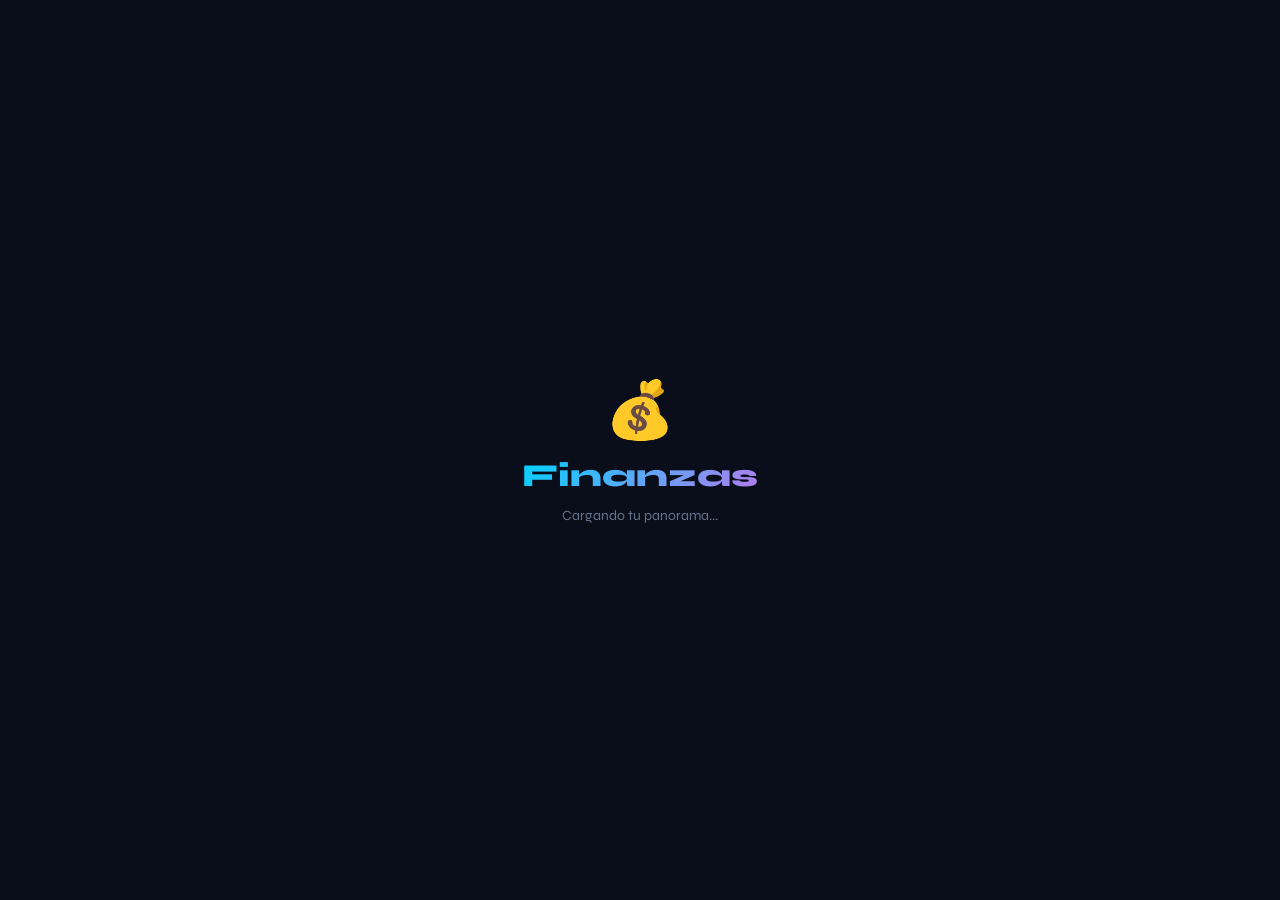
==== index.html @ 2b23b95f "Add files via upload" ====
<!DOCTYPE html>
<html lang="es">
<head>
  <meta charset="UTF-8" />
  <meta name="viewport" content="width=device-width, initial-scale=1.0, viewport-fit=cover" />
  <meta name="theme-color" content="#0a0e1a" />
  <meta name="apple-mobile-web-app-capable" content="yes" />
  <meta name="apple-mobile-web-app-status-bar-style" content="black-translucent" />
  <meta name="apple-mobile-web-app-title" content="Finanzas" />
  <meta name="description" content="Tu dashboard de finanzas personales" />
  <title>Finanzas Personal</title>
  <link rel="manifest" href="manifest.json" />
  <link rel="apple-touch-icon" href="icons/icon-192.png" />
  <link rel="icon" href="icons/icon-192.png" />
  <link href="https://fonts.googleapis.com/css2?family=Syne:wght@400;600;700;800&family=JetBrains+Mono:wght@400;600&display=swap" rel="stylesheet" />
  <link rel="stylesheet" href="style.css" />
</head>
<body>
  <div id="app">
    <!-- Splash -->
    <div id="splash">
      <div class="splash-icon">💰</div>
      <div class="splash-title">Finanzas</div>
      <div class="splash-sub">Cargando tu panorama...</div>
    </div>

    <!-- Main App -->
    <div id="main" class="hidden">

      <!-- Header -->
      <header id="app-header">
        <div class="header-top">
          <div>
            <div class="header-greeting" id="greeting">Hola 👋</div>
            <div class="header-date" id="header-date"></div>
          </div>
          <button class="btn-icon" id="btn-settings" aria-label="Configuración">⚙️</button>
        </div>
        <div class="net-worth-block">
          <div class="nw-label">PATRIMONIO NETO</div>
          <div class="nw-value" id="net-worth">$0</div>
          <div class="nw-delta" id="nw-delta"></div>
        </div>
      </header>

      <!-- Tab Content -->
      <main id="tab-content"></main>

      <!-- Bottom Nav -->
      <nav id="bottom-nav">
        <button class="nav-btn active" data-tab="overview">
          <span class="nav-icon">📊</span>
          <span class="nav-label">Inicio</span>
        </button>
        <button class="nav-btn" data-tab="transactions">
          <span class="nav-icon">💸</span>
          <span class="nav-label">Movimientos</span>
        </button>
        <button class="nav-btn nav-add" data-tab="add" id="btn-add-main">
          <span class="nav-icon-add">+</span>
        </button>
        <button class="nav-btn" data-tab="budget">
          <span class="nav-icon">📋</span>
          <span class="nav-label">Presupuesto</span>
        </button>
        <button class="nav-btn" data-tab="goals">
          <span class="nav-icon">🎯</span>
          <span class="nav-label">Metas</span>
        </button>
      </nav>
    </div>

    <!-- Modal: Add Transaction -->
    <div id="modal-add" class="modal hidden">
      <div class="modal-backdrop" id="modal-backdrop"></div>
      <div class="modal-sheet">
        <div class="modal-handle"></div>
        <h2 class="modal-title">Nueva Transacción</h2>

        <div class="type-toggle">
          <button class="type-btn active" data-type="gasto">💸 Gasto</button>
          <button class="type-btn" data-type="ingreso">💰 Ingreso</button>
        </div>

        <div class="form-group">
          <label>Monto</label>
          <div class="amount-input-wrap">
            <span class="currency-sign">$</span>
            <input type="number" id="inp-amount" placeholder="0.00" inputmode="decimal" />
          </div>
        </div>

        <div class="form-group">
          <label>Descripción</label>
          <input type="text" id="inp-desc" placeholder="ej. Supermercado" />
        </div>

        <div class="form-group">
          <label>Categoría</label>
          <div class="category-grid" id="category-grid"></div>
        </div>

        <div class="form-group">
          <label>Fecha</label>
          <input type="date" id="inp-date" />
        </div>

        <button class="btn-primary" id="btn-save-tx">Guardar</button>
        <button class="btn-ghost" id="btn-cancel-tx">Cancelar</button>
      </div>
    </div>

    <!-- Modal: Settings -->
    <div id="modal-settings" class="modal hidden">
      <div class="modal-backdrop" id="settings-backdrop"></div>
      <div class="modal-sheet">
        <div class="modal-handle"></div>
        <h2 class="modal-title">Configuración</h2>

        <div class="form-group">
          <label>Tu nombre</label>
          <input type="text" id="inp-name" placeholder="ej. Jorge" />
        </div>

        <div class="form-group">
          <label>Ingreso mensual esperado ($)</label>
          <input type="number" id="inp-income" placeholder="ej. 35000" inputmode="decimal" />
        </div>

        <div class="settings-section">
          <div class="settings-section-title">Presupuestos por categoría</div>
          <div id="budget-inputs"></div>
        </div>

        <div class="settings-section">
          <div class="settings-section-title">Zona de peligro</div>
          <button class="btn-danger" id="btn-clear-data">🗑️ Borrar todos los datos</button>
        </div>

        <button class="btn-primary" id="btn-save-settings">Guardar cambios</button>
        <button class="btn-ghost" id="btn-cancel-settings">Cancelar</button>
      </div>
    </div>

    <!-- Modal: Add Goal -->
    <div id="modal-goal" class="modal hidden">
      <div class="modal-backdrop" id="goal-backdrop"></div>
      <div class="modal-sheet">
        <div class="modal-handle"></div>
        <h2 class="modal-title">Nueva Meta</h2>
        <div class="form-group">
          <label>Nombre de la meta</label>
          <input type="text" id="inp-goal-name" placeholder="ej. Vacaciones" />
        </div>
        <div class="form-group">
          <label>Monto objetivo ($)</label>
          <input type="number" id="inp-goal-target" placeholder="ej. 50000" inputmode="decimal" />
        </div>
        <div class="form-group">
          <label>Ahorro actual ($)</label>
          <input type="number" id="inp-goal-current" placeholder="ej. 5000" inputmode="decimal" />
        </div>
        <div class="form-group">
          <label>Emoji</label>
          <div class="emoji-grid" id="emoji-grid"></div>
        </div>
        <button class="btn-primary" id="btn-save-goal">Guardar meta</button>
        <button class="btn-ghost" id="btn-cancel-goal">Cancelar</button>
      </div>
    </div>

  </div>

  <script src="app.js"></script>
</body>
</html>
---- style.css ----
:root {
  --bg: #0a0e1a;
  --surface: #111827;
  --card: #151d2e;
  --card2: #1a2540;
  --border: #1e2d45;
  --accent: #00d4ff;
  --accent-glow: rgba(0,212,255,0.15);
  --green: #00e5a0;
  --green-dim: rgba(0,229,160,0.12);
  --red: #ff4d6d;
  --red-dim: rgba(255,77,109,0.12);
  --yellow: #ffc857;
  --yellow-dim: rgba(255,200,87,0.12);
  --purple: #b57bee;
  --text: #e2e8f0;
  --muted: #64748b;
  --muted2: #94a3b8;
  --nav-h: 72px;
  --header-h: 160px;
  --safe-bottom: env(safe-area-inset-bottom, 0px);
  --safe-top: env(safe-area-inset-top, 0px);
}

* { box-sizing: border-box; margin: 0; padding: 0; -webkit-tap-highlight-color: transparent; }

html, body {
  height: 100%;
  background: var(--bg);
  color: var(--text);
  font-family: 'Syne', sans-serif;
  overscroll-behavior: none;
  overflow: hidden;
}

#app { height: 100vh; height: 100dvh; position: relative; overflow: hidden; }

/* ── SPLASH ── */
#splash {
  position: absolute; inset: 0;
  display: flex; flex-direction: column;
  align-items: center; justify-content: center;
  background: var(--bg); z-index: 100;
  gap: 12px; transition: opacity 0.4s ease;
}
.splash-icon { font-size: 56px; animation: pulse 1.5s infinite; }
.splash-title { font-size: 32px; font-weight: 800; background: linear-gradient(135deg, var(--accent), var(--purple)); -webkit-background-clip: text; -webkit-text-fill-color: transparent; }
.splash-sub { color: var(--muted); font-size: 14px; }
@keyframes pulse { 0%,100% { transform: scale(1); } 50% { transform: scale(1.1); } }

/* ── MAIN ── */
#main { height: 100%; display: flex; flex-direction: column; }
.hidden { display: none !important; }

/* ── HEADER ── */
#app-header {
  background: linear-gradient(180deg, #0d1424 0%, var(--bg) 100%);
  padding: calc(var(--safe-top) + 16px) 20px 20px;
  flex-shrink: 0;
  position: relative;
  z-index: 10;
}
.header-top { display: flex; justify-content: space-between; align-items: flex-start; margin-bottom: 16px; }
.header-greeting { font-size: 22px; font-weight: 700; }
.header-date { font-size: 12px; color: var(--muted); margin-top: 2px; }
.btn-icon { background: var(--card); border: 1px solid var(--border); border-radius: 12px; padding: 10px 12px; font-size: 18px; cursor: pointer; color: var(--text); }

.net-worth-block {
  background: linear-gradient(135deg, var(--card), var(--card2));
  border: 1px solid var(--border);
  border-radius: 20px; padding: 16px 20px;
  position: relative; overflow: hidden;
}
.net-worth-block::before {
  content: ''; position: absolute; top: -30px; right: -30px;
  width: 120px; height: 120px; border-radius: 50%;
  background: radial-gradient(circle, var(--accent-glow), transparent 70%);
}
.nw-label { font-size: 10px; letter-spacing: 2px; color: var(--muted); margin-bottom: 4px; }
.nw-value { font-family: 'JetBrains Mono', monospace; font-size: 34px; font-weight: 600; color: var(--green); line-height: 1; }
.nw-delta { font-size: 12px; color: var(--muted2); margin-top: 6px; }
.nw-delta.positive { color: var(--green); }
.nw-delta.negative { color: var(--red); }

/* ── MAIN CONTENT ── */
#tab-content {
  flex: 1; overflow-y: auto; overflow-x: hidden;
  padding: 16px 16px calc(var(--nav-h) + var(--safe-bottom) + 16px);
  -webkit-overflow-scrolling: touch;
}
#tab-content::-webkit-scrollbar { display: none; }

/* ── BOTTOM NAV ── */
#bottom-nav {
  position: fixed; bottom: 0; left: 0; right: 0;
  height: calc(var(--nav-h) + var(--safe-bottom));
  padding-bottom: var(--safe-bottom);
  background: rgba(13,20,36,0.95);
  backdrop-filter: blur(20px);
  -webkit-backdrop-filter: blur(20px);
  border-top: 1px solid var(--border);
  display: flex; align-items: center; justify-content: space-around;
  z-index: 50;
}
.nav-btn {
  display: flex; flex-direction: column; align-items: center;
  gap: 3px; background: none; border: none; cursor: pointer;
  color: var(--muted); padding: 8px 12px; border-radius: 14px;
  transition: color 0.2s, transform 0.15s; min-width: 52px;
}
.nav-btn.active { color: var(--accent); }
.nav-btn:active { transform: scale(0.9); }
.nav-icon { font-size: 20px; }
.nav-label { font-size: 10px; font-weight: 600; font-family: 'Syne', sans-serif; }
.nav-add {
  background: linear-gradient(135deg, var(--accent), var(--purple));
  border-radius: 50%; width: 52px; height: 52px;
  padding: 0; min-width: unset;
  box-shadow: 0 0 20px var(--accent-glow);
  margin-top: -8px;
}
.nav-icon-add { font-size: 28px; font-weight: 300; color: var(--bg); line-height: 1; }

/* ── CARDS ── */
.card {
  background: var(--card); border: 1px solid var(--border);
  border-radius: 18px; padding: 16px;
  margin-bottom: 14px;
}
.card-title { font-size: 13px; font-weight: 700; color: var(--muted2); letter-spacing: 0.5px; margin-bottom: 14px; text-transform: uppercase; font-size: 11px; }

/* ── KPI GRID ── */
.kpi-grid { display: grid; grid-template-columns: 1fr 1fr; gap: 10px; margin-bottom: 14px; }
.kpi-card {
  background: var(--card); border: 1px solid var(--border);
  border-radius: 16px; padding: 14px;
  transition: transform 0.2s;
}
.kpi-card:active { transform: scale(0.97); }
.kpi-label { font-size: 10px; color: var(--muted); letter-spacing: 1px; text-transform: uppercase; margin-bottom: 6px; }
.kpi-value { font-family: 'JetBrains Mono', monospace; font-size: 20px; font-weight: 600; }
.kpi-sub { font-size: 11px; color: var(--muted); margin-top: 3px; }
.kpi-card.green { border-color: rgba(0,229,160,0.2); box-shadow: 0 0 16px rgba(0,229,160,0.05); }
.kpi-card.red { border-color: rgba(255,77,109,0.2); box-shadow: 0 0 16px rgba(255,77,109,0.05); }
.kpi-card.accent { border-color: rgba(0,212,255,0.2); box-shadow: 0 0 16px rgba(0,212,255,0.05); }
.kpi-card.purple { border-color: rgba(181,123,238,0.2); }

/* ── SCORE GAUGE ── */
.score-wrap { display: flex; align-items: center; gap: 16px; }
.score-info { flex: 1; }
.score-badge { display: inline-block; font-size: 12px; font-weight: 700; padding: 4px 10px; border-radius: 99px; margin-bottom: 8px; }
.score-desc { font-size: 12px; color: var(--muted); line-height: 1.5; }

/* ── MINI BAR CHART ── */
.mini-chart { display: flex; align-items: flex-end; gap: 6px; height: 60px; margin-top: 8px; }
.mini-bar-wrap { flex: 1; display: flex; flex-direction: column; align-items: center; gap: 4px; height: 100%; justify-content: flex-end; }
.mini-bar { width: 100%; border-radius: 4px 4px 0 0; transition: height 0.8s ease; min-height: 4px; }
.mini-bar-label { font-size: 9px; color: var(--muted); }

/* ── TRANSACTIONS ── */
.tx-item {
  display: flex; align-items: center; gap: 12px;
  padding: 12px 0; border-bottom: 1px solid var(--border);
}
.tx-item:last-child { border-bottom: none; }
.tx-icon {
  width: 40px; height: 40px; border-radius: 12px;
  display: flex; align-items: center; justify-content: center;
  font-size: 18px; flex-shrink: 0;
}
.tx-info { flex: 1; min-width: 0; }
.tx-desc { font-size: 14px; font-weight: 600; white-space: nowrap; overflow: hidden; text-overflow: ellipsis; }
.tx-meta { font-size: 11px; color: var(--muted); margin-top: 2px; }
.tx-amount { font-family: 'JetBrains Mono', monospace; font-size: 15px; font-weight: 600; }
.tx-amount.income { color: var(--green); }
.tx-amount.expense { color: var(--red); }
.tx-delete { background: none; border: none; color: var(--muted); font-size: 16px; cursor: pointer; padding: 4px; opacity: 0.5; }
.tx-delete:active { opacity: 1; color: var(--red); }

/* ── BUDGET BARS ── */
.budget-item { margin-bottom: 16px; }
.budget-header { display: flex; justify-content: space-between; align-items: center; margin-bottom: 6px; }
.budget-name { font-size: 13px; font-weight: 600; display: flex; align-items: center; gap: 6px; }
.budget-amounts { font-family: 'JetBrains Mono', monospace; font-size: 12px; color: var(--muted); }
.budget-bar-bg { background: var(--border); border-radius: 99px; height: 8px; overflow: hidden; }
.budget-bar-fill { height: 100%; border-radius: 99px; transition: width 0.8s ease; }
.budget-warning { font-size: 10px; color: var(--red); margin-top: 3px; }
.over-tag { font-size: 9px; background: var(--red-dim); color: var(--red); padding: 2px 6px; border-radius: 99px; font-weight: 700; }

/* ── GOALS ── */
.goal-card {
  background: var(--card); border: 1px solid var(--border);
  border-radius: 18px; padding: 18px; margin-bottom: 12px;
  position: relative; overflow: hidden;
}
.goal-card::after {
  content: ''; position: absolute; right: -20px; bottom: -20px;
  width: 80px; height: 80px; border-radius: 50%;
  background: radial-gradient(circle, rgba(0,212,255,0.08), transparent 70%);
}
.goal-header { display: flex; justify-content: space-between; align-items: flex-start; margin-bottom: 14px; }
.goal-emoji { font-size: 28px; }
.goal-pct { font-family: 'JetBrains Mono', monospace; font-size: 26px; font-weight: 600; color: var(--accent); }
.goal-name { font-size: 15px; font-weight: 700; margin-bottom: 2px; }
.goal-eta { font-size: 11px; color: var(--muted); }
.goal-bar-bg { background: var(--border); border-radius: 99px; height: 8px; margin: 10px 0; overflow: hidden; }
.goal-bar-fill { height: 100%; border-radius: 99px; background: linear-gradient(90deg, var(--accent), var(--purple)); box-shadow: 0 0 8px var(--accent-glow); transition: width 1s ease; }
.goal-amounts { display: flex; justify-content: space-between; font-size: 12px; }
.goal-actions { display: flex; gap: 8px; margin-top: 12px; }
.btn-sm { background: var(--border); border: none; color: var(--muted2); padding: 6px 12px; border-radius: 99px; font-size: 11px; cursor: pointer; font-family: 'Syne', sans-serif; font-weight: 600; }
.btn-sm:active { background: var(--card2); }
.btn-sm.danger { color: var(--red); }
.btn-add-goal {
  width: 100%; background: var(--card); border: 2px dashed var(--border);
  border-radius: 18px; padding: 20px; color: var(--muted);
  font-size: 14px; font-family: 'Syne', sans-serif; font-weight: 600;
  cursor: pointer; transition: border-color 0.2s, color 0.2s;
}
.btn-add-goal:active { border-color: var(--accent); color: var(--accent); }

/* ── EMPTY STATE ── */
.empty-state { text-align: center; padding: 40px 20px; color: var(--muted); }
.empty-state-icon { font-size: 48px; margin-bottom: 12px; }
.empty-state-text { font-size: 14px; line-height: 1.6; }

/* ── SECTION HEADER ── */
.section-header { display: flex; justify-content: space-between; align-items: center; margin-bottom: 12px; }
.section-title { font-size: 14px; font-weight: 700; }
.section-action { font-size: 12px; color: var(--accent); background: none; border: none; cursor: pointer; font-family: 'Syne', sans-serif; font-weight: 600; }

/* ── MONTH SELECTOR ── */
.month-selector { display: flex; align-items: center; justify-content: center; gap: 16px; margin-bottom: 16px; }
.month-nav { background: var(--card); border: 1px solid var(--border); border-radius: 10px; padding: 8px 14px; color: var(--text); font-size: 18px; cursor: pointer; }
.month-label { font-size: 15px; font-weight: 700; min-width: 140px; text-align: center; }

/* ── FILTER CHIPS ── */
.filter-chips { display: flex; gap: 8px; overflow-x: auto; padding-bottom: 4px; margin-bottom: 14px; }
.filter-chips::-webkit-scrollbar { display: none; }
.chip { background: var(--card); border: 1px solid var(--border); border-radius: 99px; padding: 6px 14px; font-size: 12px; font-weight: 600; cursor: pointer; white-space: nowrap; color: var(--muted2); transition: all 0.2s; flex-shrink: 0; }
.chip.active { background: var(--accent-glow); border-color: var(--accent); color: var(--accent); }

/* ── MODAL ── */
.modal { position: fixed; inset: 0; z-index: 200; display: flex; flex-direction: column; justify-content: flex-end; }
.modal-backdrop { position: absolute; inset: 0; background: rgba(0,0,0,0.6); backdrop-filter: blur(4px); }
.modal-sheet {
  position: relative; z-index: 1;
  background: var(--surface); border-radius: 24px 24px 0 0;
  padding: 16px 20px calc(20px + var(--safe-bottom));
  max-height: 92vh; overflow-y: auto;
  animation: slideUp 0.3s cubic-bezier(0.32,0.72,0,1);
}
.modal-sheet::-webkit-scrollbar { display: none; }
@keyframes slideUp { from { transform: translateY(100%); } to { transform: translateY(0); } }
.modal-handle { width: 40px; height: 4px; background: var(--border); border-radius: 99px; margin: 0 auto 16px; }
.modal-title { font-size: 20px; font-weight: 800; margin-bottom: 20px; }

/* ── FORM ── */
.form-group { margin-bottom: 16px; }
.form-group label { display: block; font-size: 11px; color: var(--muted); letter-spacing: 1px; text-transform: uppercase; margin-bottom: 8px; font-weight: 600; }
input[type="text"], input[type="number"], input[type="date"] {
  width: 100%; background: var(--card); border: 1px solid var(--border);
  border-radius: 12px; padding: 13px 16px; color: var(--text);
  font-size: 15px; font-family: 'Syne', sans-serif;
  outline: none; transition: border-color 0.2s;
}
input:focus { border-color: var(--accent); }
input[type="date"] { color-scheme: dark; }
.amount-input-wrap { position: relative; }
.currency-sign { position: absolute; left: 16px; top: 50%; transform: translateY(-50%); color: var(--muted); font-size: 16px; font-weight: 700; }
.amount-input-wrap input { padding-left: 32px; font-family: 'JetBrains Mono', monospace; font-size: 22px; font-weight: 600; }

.type-toggle { display: flex; gap: 8px; margin-bottom: 20px; }
.type-btn { flex: 1; background: var(--card); border: 2px solid var(--border); border-radius: 12px; padding: 12px; color: var(--muted2); font-size: 14px; font-weight: 700; cursor: pointer; font-family: 'Syne', sans-serif; transition: all 0.2s; }
.type-btn.active[data-type="gasto"] { border-color: var(--red); color: var(--red); background: var(--red-dim); }
.type-btn.active[data-type="ingreso"] { border-color: var(--green); color: var(--green); background: var(--green-dim); }

.category-grid { display: grid; grid-template-columns: repeat(4, 1fr); gap: 8px; }
.cat-btn { background: var(--card); border: 2px solid var(--border); border-radius: 12px; padding: 10px 4px; display: flex; flex-direction: column; align-items: center; gap: 4px; cursor: pointer; transition: all 0.15s; }
.cat-btn.selected { border-color: var(--accent); background: var(--accent-glow); }
.cat-btn:active { transform: scale(0.93); }
.cat-btn-emoji { font-size: 20px; }
.cat-btn-name { font-size: 9px; color: var(--muted); font-weight: 600; text-align: center; line-height: 1.2; }

.emoji-grid { display: flex; flex-wrap: wrap; gap: 8px; }
.emoji-opt { font-size: 26px; background: var(--card); border: 2px solid var(--border); border-radius: 12px; padding: 8px 10px; cursor: pointer; transition: all 0.15s; }
.emoji-opt.selected { border-color: var(--accent); background: var(--accent-glow); }

/* ── BUTTONS ── */
.btn-primary {
  width: 100%; background: linear-gradient(135deg, var(--accent), #0099cc);
  border: none; border-radius: 14px; padding: 16px;
  color: var(--bg); font-size: 15px; font-weight: 800;
  cursor: pointer; font-family: 'Syne', sans-serif;
  margin-bottom: 10px; transition: opacity 0.2s, transform 0.15s;
  box-shadow: 0 4px 20px rgba(0,212,255,0.3);
}
.btn-primary:active { opacity: 0.85; transform: scale(0.98); }
.btn-ghost {
  width: 100%; background: none; border: 1px solid var(--border);
  border-radius: 14px; padding: 14px; color: var(--muted);
  font-size: 14px; cursor: pointer; font-family: 'Syne', sans-serif;
}
.btn-danger {
  width: 100%; background: var(--red-dim); border: 1px solid var(--red);
  border-radius: 14px; padding: 14px; color: var(--red);
  font-size: 14px; font-weight: 700; cursor: pointer; font-family: 'Syne', sans-serif;
  margin-bottom: 12px;
}

.settings-section { margin-bottom: 20px; }
.settings-section-title { font-size: 11px; color: var(--muted); letter-spacing: 1px; text-transform: uppercase; font-weight: 600; margin-bottom: 12px; }
.budget-inp-row { display: flex; align-items: center; gap: 10px; margin-bottom: 10px; }
.budget-inp-label { flex: 1; font-size: 13px; display: flex; align-items: center; gap: 6px; }
.budget-inp-row input { width: 110px; flex-shrink: 0; }

/* ── RECOMMENDATIONS ── */
.rec-item { display: flex; gap: 12px; padding: 12px 0; border-bottom: 1px solid var(--border); align-items: flex-start; }
.rec-item:last-child { border-bottom: none; }
.rec-icon { font-size: 20px; flex-shrink: 0; margin-top: 1px; }
.rec-text { font-size: 13px; color: var(--muted2); line-height: 1.5; }

/* ── TOAST ── */
#toast {
  position: fixed; bottom: calc(var(--nav-h) + var(--safe-bottom) + 16px);
  left: 50%; transform: translateX(-50%) translateY(20px);
  background: var(--card2); border: 1px solid var(--border);
  color: var(--text); border-radius: 12px; padding: 12px 20px;
  font-size: 13px; font-weight: 600; z-index: 300;
  opacity: 0; transition: opacity 0.3s, transform 0.3s;
  white-space: nowrap; pointer-events: none;
}
#toast.show { opacity: 1; transform: translateX(-50%) translateY(0); }

/* ── ANIMATIONS ── */
.fade-in { animation: fadeIn 0.3s ease; }
@keyframes fadeIn { from { opacity: 0; transform: translateY(8px); } to { opacity: 1; transform: translateY(0); } }

.tab-enter { animation: tabEnter 0.25s ease; }
@keyframes tabEnter { from { opacity: 0; transform: translateX(10px); } to { opacity: 1; transform: translateX(0); } }
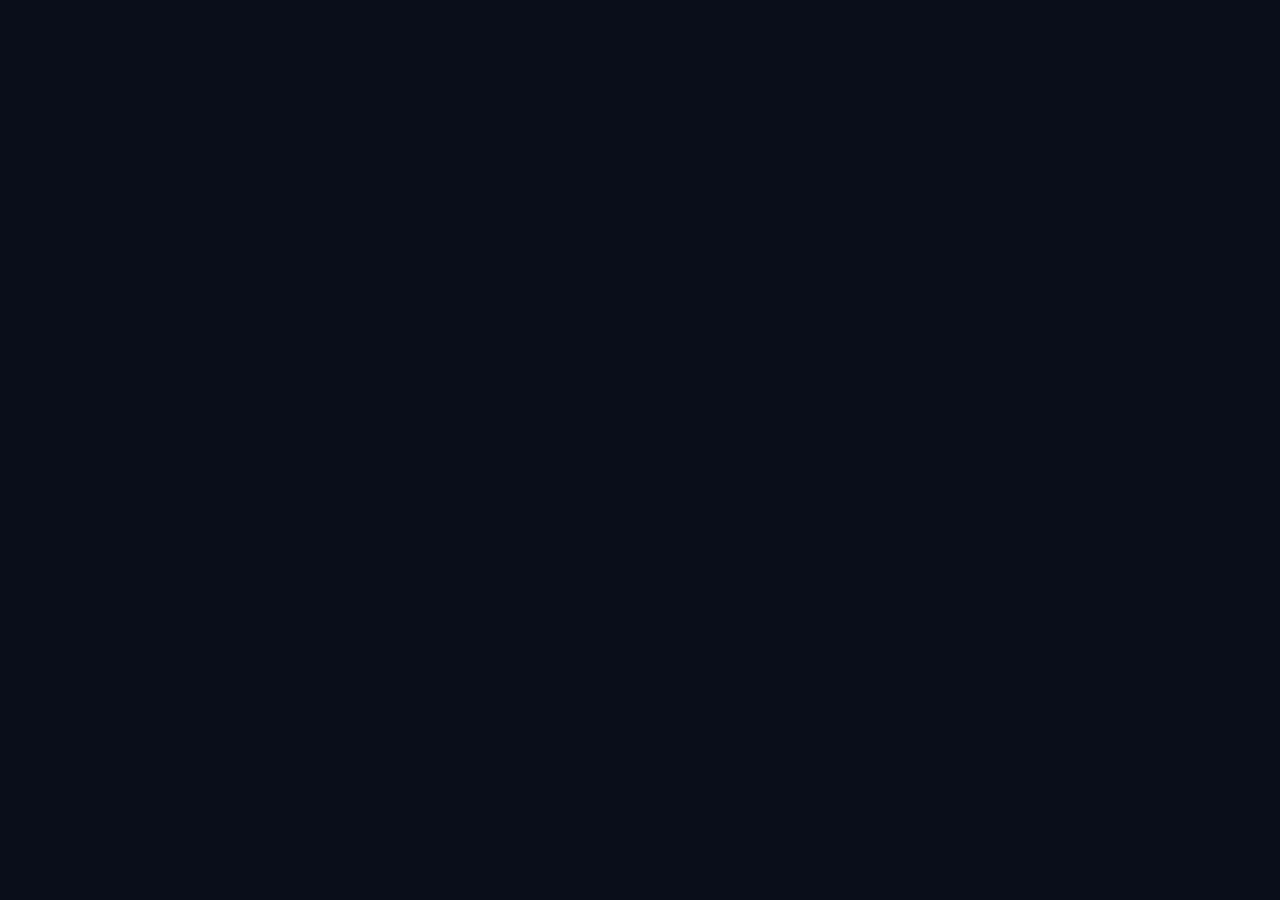
==== commit 94a9464b: "Add files via upload" ====
--- a/index.html
+++ b/index.html
@@ -17,24 +17,20 @@
 </head>
 <body>
   <div id="app">
-    <!-- Splash -->
     <div id="splash">
       <div class="splash-icon">💰</div>
       <div class="splash-title">Finanzas</div>
       <div class="splash-sub">Cargando tu panorama...</div>
     </div>
 
-    <!-- Main App -->
     <div id="main" class="hidden">
-
-      <!-- Header -->
       <header id="app-header">
         <div class="header-top">
           <div>
             <div class="header-greeting" id="greeting">Hola 👋</div>
             <div class="header-date" id="header-date"></div>
           </div>
-          <button class="btn-icon" id="btn-settings" aria-label="Configuración">⚙️</button>
+          <button class="btn-icon" id="btn-settings">⚙️</button>
         </div>
         <div class="net-worth-block">
           <div class="nw-label">PATRIMONIO NETO</div>
@@ -43,31 +39,27 @@
         </div>
       </header>
 
-      <!-- Tab Content -->
       <main id="tab-content"></main>
 
-      <!-- Bottom Nav -->
       <nav id="bottom-nav">
-        <button class="nav-btn active" data-tab="overview">
-          <span class="nav-icon">📊</span>
-          <span class="nav-label">Inicio</span>
-        </button>
-        <button class="nav-btn" data-tab="transactions">
-          <span class="nav-icon">💸</span>
-          <span class="nav-label">Movimientos</span>
-        </button>
-        <button class="nav-btn nav-add" data-tab="add" id="btn-add-main">
-          <span class="nav-icon-add">+</span>
-        </button>
-        <button class="nav-btn" data-tab="budget">
-          <span class="nav-icon">📋</span>
-          <span class="nav-label">Presupuesto</span>
-        </button>
-        <button class="nav-btn" data-tab="goals">
-          <span class="nav-icon">🎯</span>
-          <span class="nav-label">Metas</span>
-        </button>
+        <button class="nav-btn active" data-tab="overview"><span class="nav-icon">📊</span><span class="nav-label">Inicio</span></button>
+        <button class="nav-btn" data-tab="transactions"><span class="nav-icon">💸</span><span class="nav-label">Gastos</span></button>
+        <button class="nav-btn nav-add" data-tab="add"><span class="nav-icon-add">+</span></button>
+        <button class="nav-btn" data-tab="debts"><span class="nav-icon">💳</span><span class="nav-label">Deudas</span></button>
+        <button class="nav-btn" data-tab="more"><span class="nav-icon">☰</span><span class="nav-label">Más</span></button>
       </nav>
+
+      <div id="more-menu" class="more-menu hidden">
+        <div class="more-backdrop" id="more-backdrop"></div>
+        <div class="more-sheet">
+          <div class="more-title">Secciones</div>
+          <div class="more-grid">
+            <button class="more-item" data-tab="investments"><span class="more-icon">📈</span><span class="more-label">Inversiones</span></button>
+            <button class="more-item" data-tab="budget"><span class="more-icon">📋</span><span class="more-label">Presupuesto</span></button>
+            <button class="more-item" data-tab="goals"><span class="more-icon">🎯</span><span class="more-label">Metas</span></button>
+          </div>
+        </div>
+      </div>
     </div>
 
     <!-- Modal: Add Transaction -->
@@ -76,12 +68,10 @@
       <div class="modal-sheet">
         <div class="modal-handle"></div>
         <h2 class="modal-title">Nueva Transacción</h2>
-
         <div class="type-toggle">
           <button class="type-btn active" data-type="gasto">💸 Gasto</button>
           <button class="type-btn" data-type="ingreso">💰 Ingreso</button>
         </div>
-
         <div class="form-group">
           <label>Monto</label>
           <div class="amount-input-wrap">
@@ -89,24 +79,90 @@
             <input type="number" id="inp-amount" placeholder="0.00" inputmode="decimal" />
           </div>
         </div>
-
         <div class="form-group">
           <label>Descripción</label>
           <input type="text" id="inp-desc" placeholder="ej. Supermercado" />
         </div>
-
         <div class="form-group">
           <label>Categoría</label>
           <div class="category-grid" id="category-grid"></div>
         </div>
-
         <div class="form-group">
           <label>Fecha</label>
           <input type="date" id="inp-date" />
         </div>
-
         <button class="btn-primary" id="btn-save-tx">Guardar</button>
         <button class="btn-ghost" id="btn-cancel-tx">Cancelar</button>
+      </div>
+    </div>
+
+    <!-- Modal: Debt -->
+    <div id="modal-debt" class="modal hidden">
+      <div class="modal-backdrop" id="debt-backdrop"></div>
+      <div class="modal-sheet">
+        <div class="modal-handle"></div>
+        <h2 class="modal-title" id="debt-modal-title">Nueva Deuda</h2>
+        <div class="form-group">
+          <label>Nombre</label>
+          <input type="text" id="inp-debt-name" placeholder="ej. Tarjeta Banamex" />
+        </div>
+        <div class="form-group">
+          <label>Tipo</label>
+          <div class="type-toggle" id="debt-type-toggle">
+            <button class="type-btn active" data-dtype="tarjeta">💳 Tarjeta</button>
+            <button class="type-btn" data-dtype="credito">🏦 Crédito</button>
+            <button class="type-btn" data-dtype="hipoteca">🏠 Hipoteca</button>
+          </div>
+        </div>
+        <div class="form-group">
+          <label>Saldo total original ($)</label>
+          <input type="number" id="inp-debt-total" placeholder="ej. 50000" inputmode="decimal" />
+        </div>
+        <div class="form-group">
+          <label>Saldo restante ($)</label>
+          <input type="number" id="inp-debt-remaining" placeholder="ej. 30000" inputmode="decimal" />
+        </div>
+        <div class="form-group">
+          <label>Pago mensual ($)</label>
+          <input type="number" id="inp-debt-monthly" placeholder="ej. 2500" inputmode="decimal" />
+        </div>
+        <div class="form-group">
+          <label>Tasa de interés anual (%)</label>
+          <input type="number" id="inp-debt-rate" placeholder="ej. 36" inputmode="decimal" />
+        </div>
+        <button class="btn-primary" id="btn-save-debt">Guardar</button>
+        <button class="btn-ghost" id="btn-cancel-debt">Cancelar</button>
+      </div>
+    </div>
+
+    <!-- Modal: Investment -->
+    <div id="modal-invest" class="modal hidden">
+      <div class="modal-backdrop" id="invest-backdrop"></div>
+      <div class="modal-sheet">
+        <div class="modal-handle"></div>
+        <h2 class="modal-title" id="invest-modal-title">Nueva Inversión</h2>
+        <div class="form-group">
+          <label>Nombre / Ticker</label>
+          <input type="text" id="inp-invest-name" placeholder="ej. AAPL, Bitcoin, CETES" />
+        </div>
+        <div class="form-group">
+          <label>Tipo</label>
+          <div class="invest-type-grid" id="invest-type-grid"></div>
+        </div>
+        <div class="form-group">
+          <label>Valor invertido ($)</label>
+          <input type="number" id="inp-invest-cost" placeholder="ej. 10000" inputmode="decimal" />
+        </div>
+        <div class="form-group">
+          <label>Valor actual ($)</label>
+          <input type="number" id="inp-invest-value" placeholder="ej. 12000" inputmode="decimal" />
+        </div>
+        <div class="form-group">
+          <label>Notas (opcional)</label>
+          <input type="text" id="inp-invest-notes" placeholder="ej. 10 acciones a $1,000" />
+        </div>
+        <button class="btn-primary" id="btn-save-invest">Guardar</button>
+        <button class="btn-ghost" id="btn-cancel-invest">Cancelar</button>
       </div>
     </div>
 
@@ -116,40 +172,35 @@
       <div class="modal-sheet">
         <div class="modal-handle"></div>
         <h2 class="modal-title">Configuración</h2>
-
         <div class="form-group">
           <label>Tu nombre</label>
           <input type="text" id="inp-name" placeholder="ej. Jorge" />
         </div>
-
         <div class="form-group">
           <label>Ingreso mensual esperado ($)</label>
           <input type="number" id="inp-income" placeholder="ej. 35000" inputmode="decimal" />
         </div>
-
         <div class="settings-section">
           <div class="settings-section-title">Presupuestos por categoría</div>
           <div id="budget-inputs"></div>
         </div>
-
         <div class="settings-section">
           <div class="settings-section-title">Zona de peligro</div>
           <button class="btn-danger" id="btn-clear-data">🗑️ Borrar todos los datos</button>
         </div>
-
         <button class="btn-primary" id="btn-save-settings">Guardar cambios</button>
         <button class="btn-ghost" id="btn-cancel-settings">Cancelar</button>
       </div>
     </div>
 
-    <!-- Modal: Add Goal -->
+    <!-- Modal: Goal -->
     <div id="modal-goal" class="modal hidden">
       <div class="modal-backdrop" id="goal-backdrop"></div>
       <div class="modal-sheet">
         <div class="modal-handle"></div>
         <h2 class="modal-title">Nueva Meta</h2>
         <div class="form-group">
-          <label>Nombre de la meta</label>
+          <label>Nombre</label>
           <input type="text" id="inp-goal-name" placeholder="ej. Vacaciones" />
         </div>
         <div class="form-group">
@@ -170,7 +221,6 @@
     </div>
 
   </div>
-
   <script src="app.js"></script>
 </body>
 </html>
--- a/style.css
+++ b/style.css
@@ -337,3 +337,31 @@
 
 .tab-enter { animation: tabEnter 0.25s ease; }
 @keyframes tabEnter { from { opacity: 0; transform: translateX(10px); } to { opacity: 1; transform: translateX(0); } }
+
+/* ── MORE MENU ── */
+.more-menu { position: fixed; inset: 0; z-index: 200; display: flex; flex-direction: column; justify-content: flex-end; }
+.more-backdrop { position: absolute; inset: 0; background: rgba(0,0,0,0.5); backdrop-filter: blur(4px); }
+.more-sheet {
+  position: relative; z-index: 1;
+  background: var(--surface); border-radius: 24px 24px 0 0;
+  padding: 20px 20px calc(20px + var(--safe-bottom));
+  animation: slideUp 0.3s cubic-bezier(0.32,0.72,0,1);
+}
+.more-title { font-size: 13px; color: var(--muted); text-transform: uppercase; letter-spacing: 1px; font-weight: 700; margin-bottom: 16px; }
+.more-grid { display: grid; grid-template-columns: repeat(3, 1fr); gap: 12px; }
+.more-item {
+  background: var(--card); border: 1px solid var(--border);
+  border-radius: 16px; padding: 18px 10px;
+  display: flex; flex-direction: column; align-items: center; gap: 8px;
+  cursor: pointer; transition: all 0.2s;
+}
+.more-item:active { transform: scale(0.95); background: var(--card2); }
+.more-icon { font-size: 28px; }
+.more-label { font-size: 12px; font-weight: 700; color: var(--muted2); font-family: 'Syne', sans-serif; }
+
+/* ── INVEST TYPE GRID ── */
+.invest-type-grid { display: grid; grid-template-columns: repeat(3, 1fr); gap: 8px; }
+
+/* ── DEBT ITEM ── */
+.debt-item { padding: 16px 0; border-bottom: 1px solid var(--border); }
+.debt-item:last-child { border-bottom: none; }
